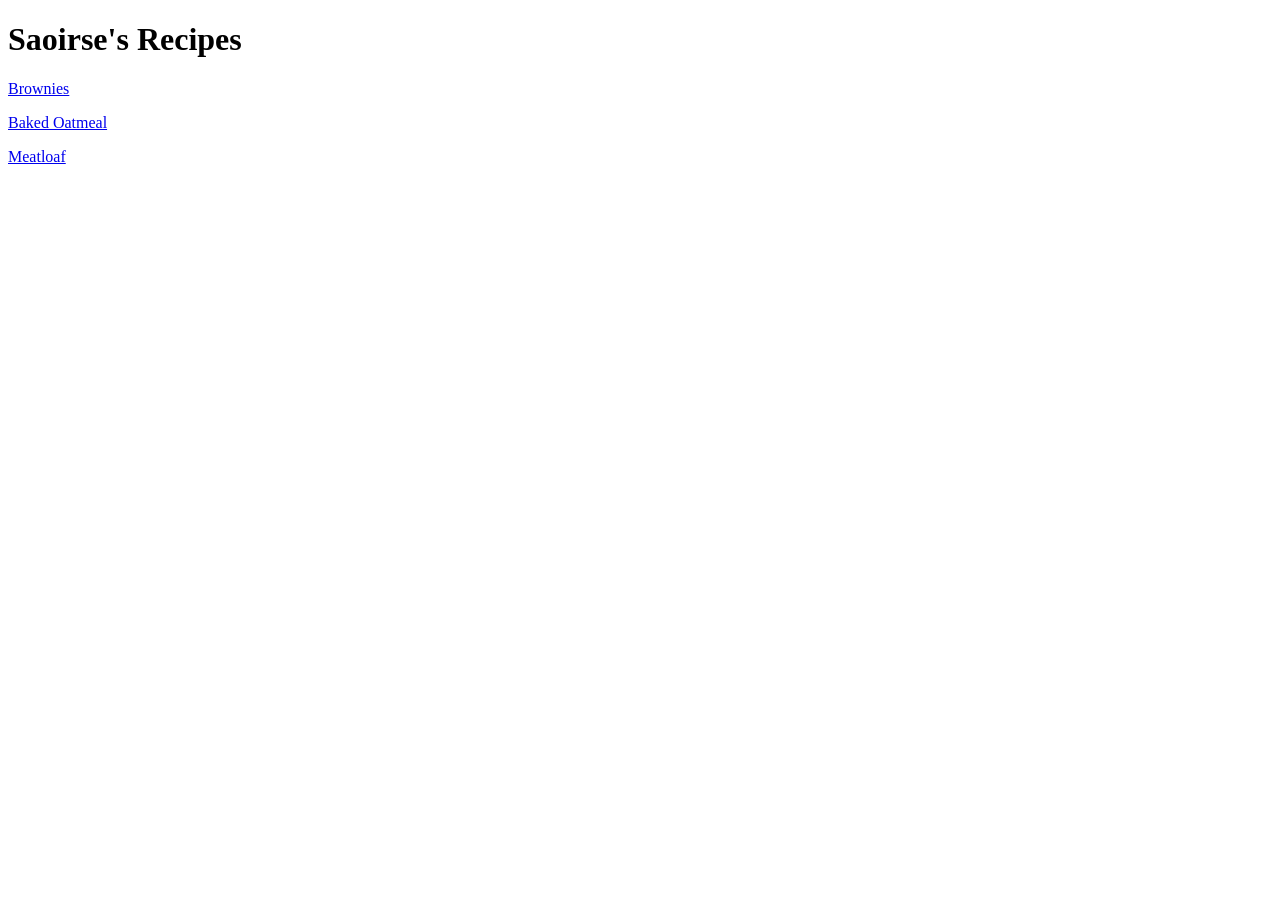
==== index.html @ 18b0ced9 "Initial Setup Added project skills to README.md Created index and intended recipe files. Set up inde" ====
<!DOCTYPE html>
<html lang="en">
<head>
    <meta charset="UTF-8">
    <meta name="viewport" content="width=device-width, initial-scale=1.0">
    <title>Saoirse's Recipes</title>
</head>
<body>
    <h1>Saoirse's Recipes</h1>
    <p><a href="./recipes/brownies.html">Brownies</a></p>
    <p><a href="./recipes/baked-oatmeal.html">Baked Oatmeal</a></p>
    <p><a href="./recipes/meatloaf.html">Meatloaf</a></p>
</body>
</html>
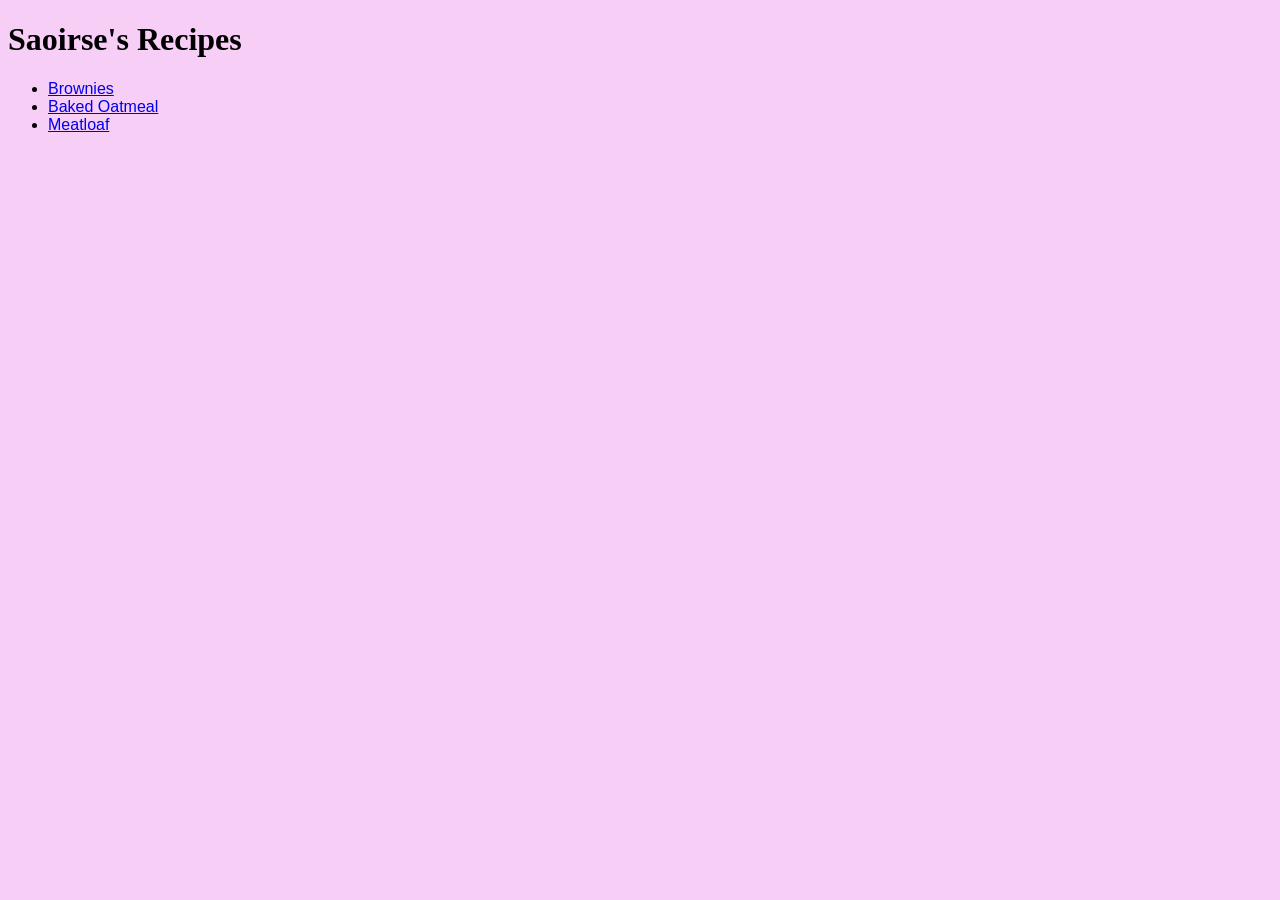
==== commit f0779635: "Add CSS and update index list format Links were listed as a series of paragraphs, so I corrected the" ====
--- a/index.html
+++ b/index.html
@@ -4,11 +4,14 @@
     <meta charset="UTF-8">
     <meta name="viewport" content="width=device-width, initial-scale=1.0">
     <title>Saoirse's Recipes</title>
+    <link rel="stylesheet" href="styles.css">
 </head>
 <body>
     <h1>Saoirse's Recipes</h1>
-    <p><a href="./recipes/brownies.html">Brownies</a></p>
-    <p><a href="./recipes/baked-oatmeal.html">Baked Oatmeal</a></p>
-    <p><a href="./recipes/meatloaf.html">Meatloaf</a></p>
+    <ul>
+        <li><a href="./recipes/brownies.html">Brownies</a></li>
+        <li><a href="./recipes/baked-oatmeal.html">Baked Oatmeal</a></li>
+        <li><a href="./recipes/meatloaf.html">Meatloaf</a></li>
+    </ul>
 </body>
 </html>
--- a/styles.css
+++ b/styles.css
@@ -0,0 +1,7 @@
+* {
+    background-color: rgb(247, 206, 245);
+    font-family: Verdana, Geneva, Tahoma, sans-serif;
+}
+h1, h2, h3, h4, h5, h6 {
+    font-family: 'Times New Roman', serif
+}
